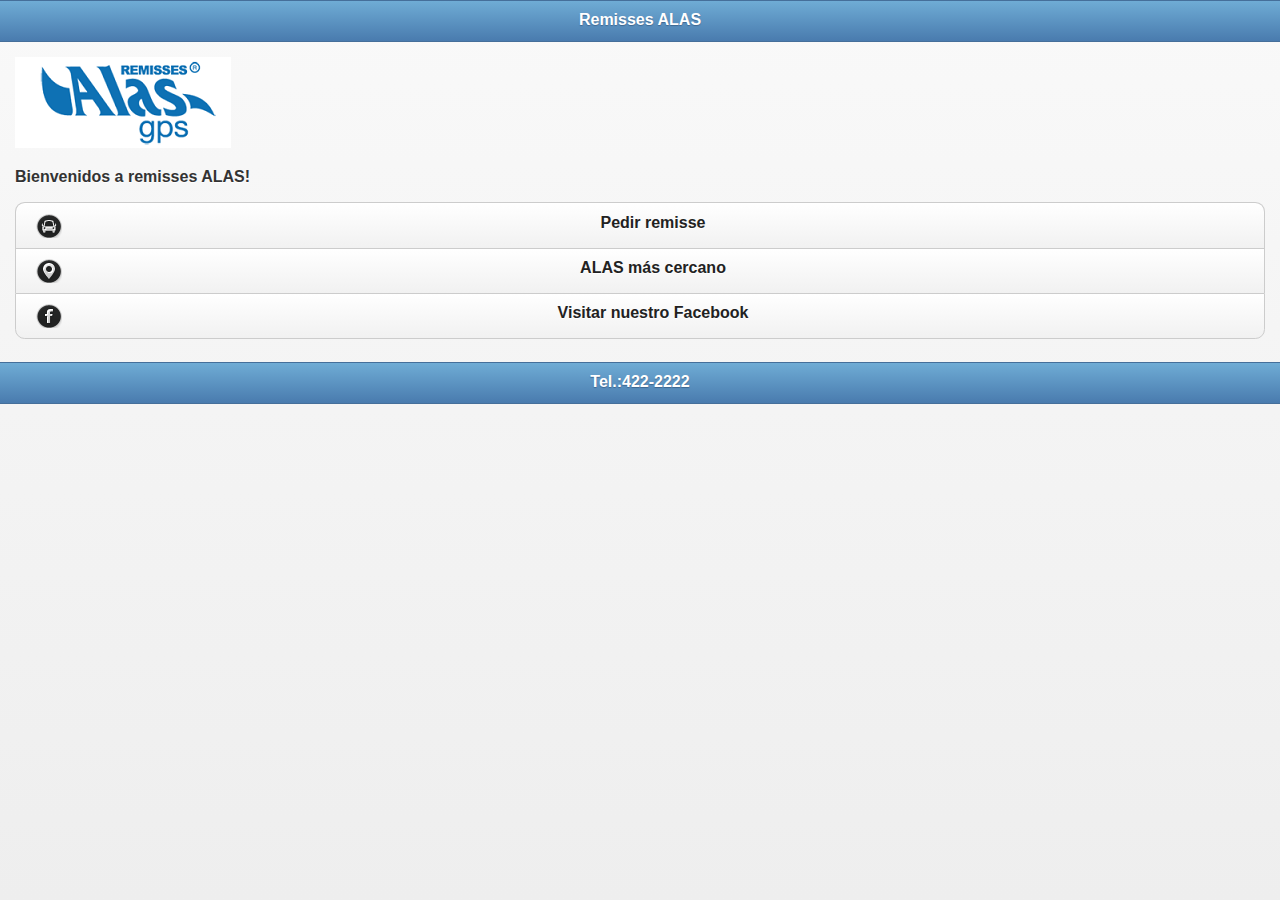
==== index2.html @ b7bdc3e7 "agregado de logo" ====
<!doctype html>
<html lang="es">
   <head>
        <title>Remisses Alas - Mobile</title> 
  
        <meta name="viewport" content="width=device-width, initial-scale=1"> 
        <meta charset="utf-8">
        <link rel="stylesheet" href="css/jquery.mobile-1.2.0.min.css" />
        <script src="lib/jquery-1.8.2.min.js"></script>
        <script src="lib/jquery.mobile-1.2.0.min.js"></script>
        <script type="text/javascript" src="http://maps.google.com/maps/api/js?v=3&sensor=false&language=es-AR"></script>
        <script type="text/javascript">

            var map,
                currentPosition,
                directionsDisplay, 
                directionsService,
                destinationLatitude = -37.328095,
                destinationLongitude =  -59.135735;

            function initializeMapAndCalculateRoute(lat, lon)
            {
                directionsDisplay = new google.maps.DirectionsRenderer(); 
                directionsService = new google.maps.DirectionsService();

                currentPosition = new google.maps.LatLng(lat, lon);

                map = new google.maps.Map(document.getElementById('map_canvas'), {
                   zoom: 15,
                   center: currentPosition,
                   mapTypeId: google.maps.MapTypeId.ROADMAP
                 });

                directionsDisplay.setMap(map);

                 var currentPositionMarker = new google.maps.Marker({
                    position: currentPosition,
                    map: map,
                    title: "Ubicación actual"
                });

                // current position marker info
                /*
                var infowindow = new google.maps.InfoWindow();
                google.maps.event.addListener(currentPositionMarker, 'click', function() {
                    infowindow.setContent("Current position: latitude: " + lat +" longitude: " + lon);
                    infowindow.open(map, currentPositionMarker);
                });
                */

                // calculate Route
                calculateRoute();
            }

            function locError(error) {
               // the current position could not be located
            }

            function locSuccess(position) {
                // initialize map with current position and calculate the route
                initializeMapAndCalculateRoute(position.coords.latitude, position.coords.longitude);
            }

            function calculateRoute() {

                var targetDestination =  new google.maps.LatLng(destinationLatitude, destinationLongitude);
                if (currentPosition != '' && targetDestination != '') {

                    var request = {
                        origin: currentPosition, 
                        destination: targetDestination,
                        travelMode: google.maps.DirectionsTravelMode["DRIVING"]
                    };

                    directionsService.route(request, function(response, status) {
                        if (status == google.maps.DirectionsStatus.OK) {
                            directionsDisplay.setPanel(document.getElementById("directions"));
                            directionsDisplay.setDirections(response); 

                            /*
                                var myRoute = response.routes[0].legs[0];
                                for (var i = 0; i < myRoute.steps.length; i++) {
                                    alert(myRoute.steps[i].instructions);
                                }
                            */
                            $("#results").show();
                        }
                        else {
                            $("#results").hide();
                        }
                    });
                }
                else {
                    $("#results").hide();
                }
            }

            $(document).live("pagebeforeshow", "#map_page", function() {
                // find current position and on success initialize map and calculate the route
                navigator.geolocation.getCurrentPosition(locSuccess, locError);
            });

        </script>
       
    </head>
    <body>
     <style>
     .car {
		 background-image:url(41.png);
		 background-repeat:no-repeat;
		 vertical-align:central;
		 margin-top:9px;
		 }
     
     </style>
    <!-- begin first page --> 
    <section id="page1" data-role="page" >     
    	<header data-role="header" data-theme="b"><h1>Remisses ALAS</h1></header>  
        	<div data-role="content" class="content">  
            	<img src="logo.png"  /> 
                <p><strong>Bienvenidos a remisses ALAS!</strong></p>     
                <div data-role="controlgroup">              
                    <a href="#page1" data-role="button">   <img src="43.png" align="left" /> Pedir remisse   </a>
                    <a href="#alascerca" data-role="button">   <img src="location.png" align="left" /> ALAS más cercano   </a>
                    <a href="#envivo" data-role="button">   <img src="facebook.png" align="left" /> Visitar nuestro Facebook  </a>
                </div>
             </div>  
         <footer data-role="footer" data-theme="b"><h1>Tel.:422-2222</h1></footer> 
    </section> <!-- end first page -->
    <!-- Begin second page -->
    <section id="alascerca" data-role="page">
    	<header data-role="header"><h1>Remisses ALAS</h1></header>
          <div data-role="content" class="content">    
          	<p>Oficinas de ALAS</p>    
           <div data-role="content">   
                <div class="ui-bar-c ui-corner-all ui-shadow" style="padding:1em;">
                    <div id="map_canvas" style="height:350px;"></div>
                </div>
                <div id="results" style="display:none;">
                    <div id="directions"></div>
                </div>
            </div>
          </div>  
          <footer data-role="footer"><h1>Tel.:422-2222</h1></footer> 
    </section> <!-- end second page -->
      <!-- Begin envivo page -->
    <section id="envivo" data-role="page">
      <div data-role="page" data-fullscreen="true">
		<div data-role="header" data-position="fixed">
			<h3>Header</h3>
			</div>
		<div data-role="content">
		<script src="http://cdn.octoshape.net/resources/player/jwflvplayer/5/jwplayer.js" type="text/javascript"></script>
		<div id="player" style="margin-left:5px"><a href="http://www.adobe.com/go/getflashplayer"><img width="524" height="337" src="https://d2iwzbhgddzdwl.cloudfront.net/files/images/flashreq.png" alt="Get Adobe Flash player" /></a></div>
		<script type="text/javascript">
			jwplayer("player").setup({
				flashplayer: "http://cdn.octoshape.net/resources/player/jwflvplayer/5/jwplayer-5.7.swf",
				file: "octoshape://streams.octoshape.net/datco/garage/live/flv/ch1/abr",
				provider: "http://cdn.octoshape.net/resources/player/jwflvplayer/5/jwplayer-octoshape-mediaprovider2.swf",
				width: 524,
				height: 337,
				autostart: true
			});
		</script>
		</div>
		<div data-role="footer" data-position="fixed">
		<h3>Footer</h3>
		</div>
</div>
    </section> <!-- end envivo page -->
    <!-- begin third page -->
    <section id="page3" data-role="page"> 
         <header data-role="header"><h1>Remisses ALAS</h1></header>  
         <div data-role="content" class="content">    
         	<p>Third page!</p>    
            <p><a href="#page1">Go back to First Page</a></p>  
         </div>  
         <footer data-role="footer"><h1>Tel.:422-2222</h1></footer> 
     </section> <!-- end third page -->

    </body>
</html>
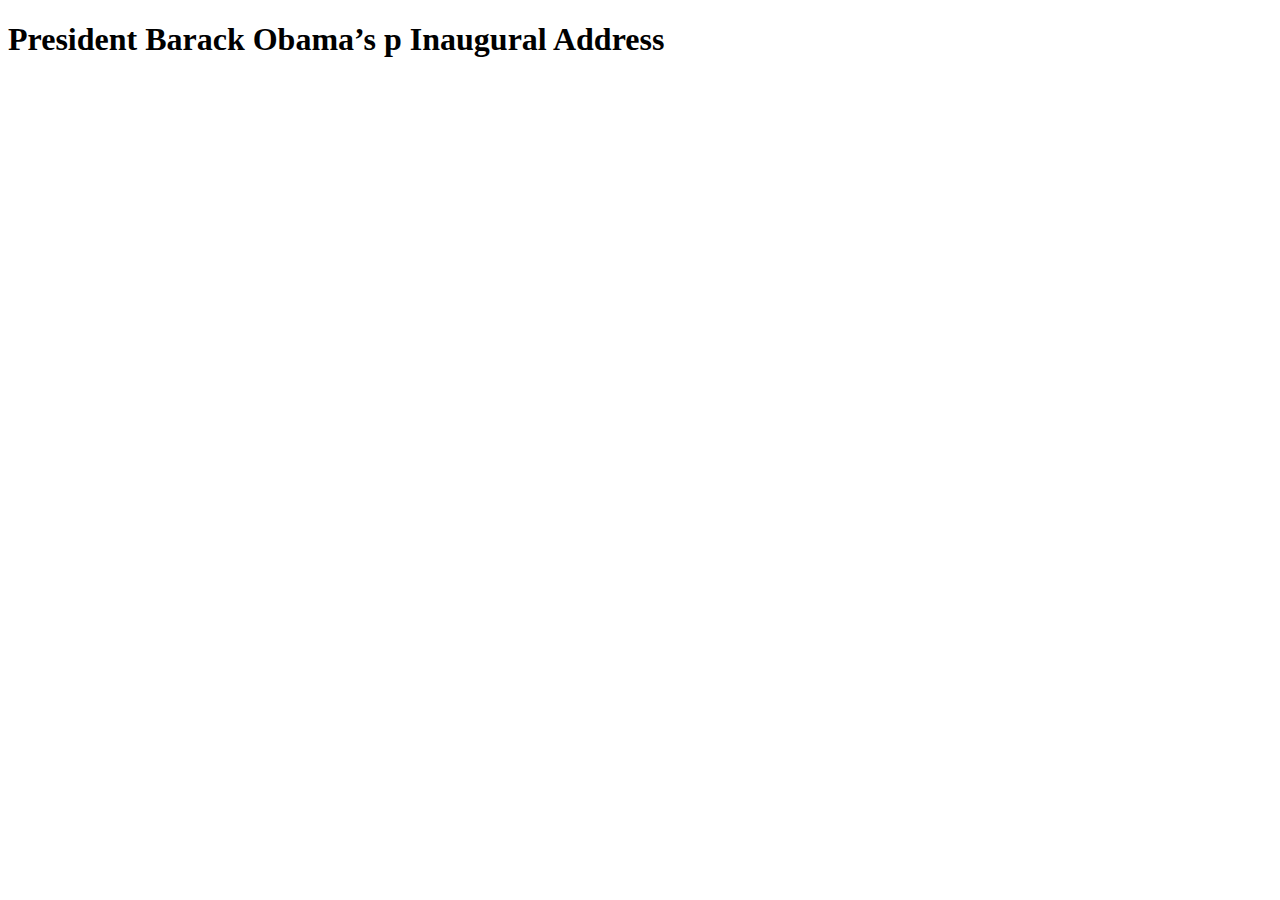
==== commit 5dd014cf: "lista de noticias" ====
--- a/index2.html
+++ b/index2.html
@@ -1,182 +1,38 @@
-<!doctype html>
-<html lang="es">
-   <head>
-        <title>Remisses Alas - Mobile</title> 
-  
-        <meta name="viewport" content="width=device-width, initial-scale=1"> 
-        <meta charset="utf-8">
-        <link rel="stylesheet" href="css/jquery.mobile-1.2.0.min.css" />
-        <script src="lib/jquery-1.8.2.min.js"></script>
-        <script src="lib/jquery.mobile-1.2.0.min.js"></script>
-        <script type="text/javascript" src="http://maps.google.com/maps/api/js?v=3&sensor=false&language=es-AR"></script>
-        <script type="text/javascript">
+﻿<!DOCTYPE html>
+<html>
+<head>
+<meta http-equiv="Content-Type" content="text/html; charset=UTF-8">
+<title>Pop-up - jQuery Mobile: Design and Develop</title>
+</head>
+<body>
+<div data-role="page">
+<div data-role="header"><h1>President Barack Obama’s
+p Inaugural Address</h1></div>
+<div data-role="content">
 
-            var map,
-                currentPosition,
-                directionsDisplay, 
-                directionsService,
-                destinationLatitude = -37.328095,
-                destinationLongitude =  -59.135735;
+<script src="http://cdn.octoshape.net/resources/js/flowplayer-3.2.6.min.js" type="text/javascript"></script>
+<div id="player" style="width: 640px; height: 352px;"></div>
+<script type="text/javascript">
+$f("player", {
+		src: 'http://cdn.octoshape.net/resources/player/flowplayer/flowplayer-3.2.7.swf',
+		id: 'player_api',
+		name: 'player_api'
+	},
+	{
+		clip: {	
+			url: "octoshape://streams.octoshape.net/Demo.Trailers.auto",
+			provider: 'octoshape'
+		},
+		plugins: {
+			octoshape: {
+				url: 'http://cdn.octoshape.net/resources/player/flowplayer/OctoshapeStreaming.swf'
+			}
+		}
+	}
+);
+</script>
 
-            function initializeMapAndCalculateRoute(lat, lon)
-            {
-                directionsDisplay = new google.maps.DirectionsRenderer(); 
-                directionsService = new google.maps.DirectionsService();
-
-                currentPosition = new google.maps.LatLng(lat, lon);
-
-                map = new google.maps.Map(document.getElementById('map_canvas'), {
-                   zoom: 15,
-                   center: currentPosition,
-                   mapTypeId: google.maps.MapTypeId.ROADMAP
-                 });
-
-                directionsDisplay.setMap(map);
-
-                 var currentPositionMarker = new google.maps.Marker({
-                    position: currentPosition,
-                    map: map,
-                    title: "Ubicación actual"
-                });
-
-                // current position marker info
-                /*
-                var infowindow = new google.maps.InfoWindow();
-                google.maps.event.addListener(currentPositionMarker, 'click', function() {
-                    infowindow.setContent("Current position: latitude: " + lat +" longitude: " + lon);
-                    infowindow.open(map, currentPositionMarker);
-                });
-                */
-
-                // calculate Route
-                calculateRoute();
-            }
-
-            function locError(error) {
-               // the current position could not be located
-            }
-
-            function locSuccess(position) {
-                // initialize map with current position and calculate the route
-                initializeMapAndCalculateRoute(position.coords.latitude, position.coords.longitude);
-            }
-
-            function calculateRoute() {
-
-                var targetDestination =  new google.maps.LatLng(destinationLatitude, destinationLongitude);
-                if (currentPosition != '' && targetDestination != '') {
-
-                    var request = {
-                        origin: currentPosition, 
-                        destination: targetDestination,
-                        travelMode: google.maps.DirectionsTravelMode["DRIVING"]
-                    };
-
-                    directionsService.route(request, function(response, status) {
-                        if (status == google.maps.DirectionsStatus.OK) {
-                            directionsDisplay.setPanel(document.getElementById("directions"));
-                            directionsDisplay.setDirections(response); 
-
-                            /*
-                                var myRoute = response.routes[0].legs[0];
-                                for (var i = 0; i < myRoute.steps.length; i++) {
-                                    alert(myRoute.steps[i].instructions);
-                                }
-                            */
-                            $("#results").show();
-                        }
-                        else {
-                            $("#results").hide();
-                        }
-                    });
-                }
-                else {
-                    $("#results").hide();
-                }
-            }
-
-            $(document).live("pagebeforeshow", "#map_page", function() {
-                // find current position and on success initialize map and calculate the route
-                navigator.geolocation.getCurrentPosition(locSuccess, locError);
-            });
-
-        </script>
-       
-    </head>
-    <body>
-     <style>
-     .car {
-		 background-image:url(41.png);
-		 background-repeat:no-repeat;
-		 vertical-align:central;
-		 margin-top:9px;
-		 }
-     
-     </style>
-    <!-- begin first page --> 
-    <section id="page1" data-role="page" >     
-    	<header data-role="header" data-theme="b"><h1>Remisses ALAS</h1></header>  
-        	<div data-role="content" class="content">  
-            	<img src="logo.png"  /> 
-                <p><strong>Bienvenidos a remisses ALAS!</strong></p>     
-                <div data-role="controlgroup">              
-                    <a href="#page1" data-role="button">   <img src="43.png" align="left" /> Pedir remisse   </a>
-                    <a href="#alascerca" data-role="button">   <img src="location.png" align="left" /> ALAS más cercano   </a>
-                    <a href="#envivo" data-role="button">   <img src="facebook.png" align="left" /> Visitar nuestro Facebook  </a>
-                </div>
-             </div>  
-         <footer data-role="footer" data-theme="b"><h1>Tel.:422-2222</h1></footer> 
-    </section> <!-- end first page -->
-    <!-- Begin second page -->
-    <section id="alascerca" data-role="page">
-    	<header data-role="header"><h1>Remisses ALAS</h1></header>
-          <div data-role="content" class="content">    
-          	<p>Oficinas de ALAS</p>    
-           <div data-role="content">   
-                <div class="ui-bar-c ui-corner-all ui-shadow" style="padding:1em;">
-                    <div id="map_canvas" style="height:350px;"></div>
-                </div>
-                <div id="results" style="display:none;">
-                    <div id="directions"></div>
-                </div>
-            </div>
-          </div>  
-          <footer data-role="footer"><h1>Tel.:422-2222</h1></footer> 
-    </section> <!-- end second page -->
-      <!-- Begin envivo page -->
-    <section id="envivo" data-role="page">
-      <div data-role="page" data-fullscreen="true">
-		<div data-role="header" data-position="fixed">
-			<h3>Header</h3>
-			</div>
-		<div data-role="content">
-		<script src="http://cdn.octoshape.net/resources/player/jwflvplayer/5/jwplayer.js" type="text/javascript"></script>
-		<div id="player" style="margin-left:5px"><a href="http://www.adobe.com/go/getflashplayer"><img width="524" height="337" src="https://d2iwzbhgddzdwl.cloudfront.net/files/images/flashreq.png" alt="Get Adobe Flash player" /></a></div>
-		<script type="text/javascript">
-			jwplayer("player").setup({
-				flashplayer: "http://cdn.octoshape.net/resources/player/jwflvplayer/5/jwplayer-5.7.swf",
-				file: "octoshape://streams.octoshape.net/datco/garage/live/flv/ch1/abr",
-				provider: "http://cdn.octoshape.net/resources/player/jwflvplayer/5/jwplayer-octoshape-mediaprovider2.swf",
-				width: 524,
-				height: 337,
-				autostart: true
-			});
-		</script>
-		</div>
-		<div data-role="footer" data-position="fixed">
-		<h3>Footer</h3>
-		</div>
 </div>
-    </section> <!-- end envivo page -->
-    <!-- begin third page -->
-    <section id="page3" data-role="page"> 
-         <header data-role="header"><h1>Remisses ALAS</h1></header>  
-         <div data-role="content" class="content">    
-         	<p>Third page!</p>    
-            <p><a href="#page1">Go back to First Page</a></p>  
-         </div>  
-         <footer data-role="footer"><h1>Tel.:422-2222</h1></footer> 
-     </section> <!-- end third page -->
-
-    </body>
-</html>
+</div>
+</body>
+</html>